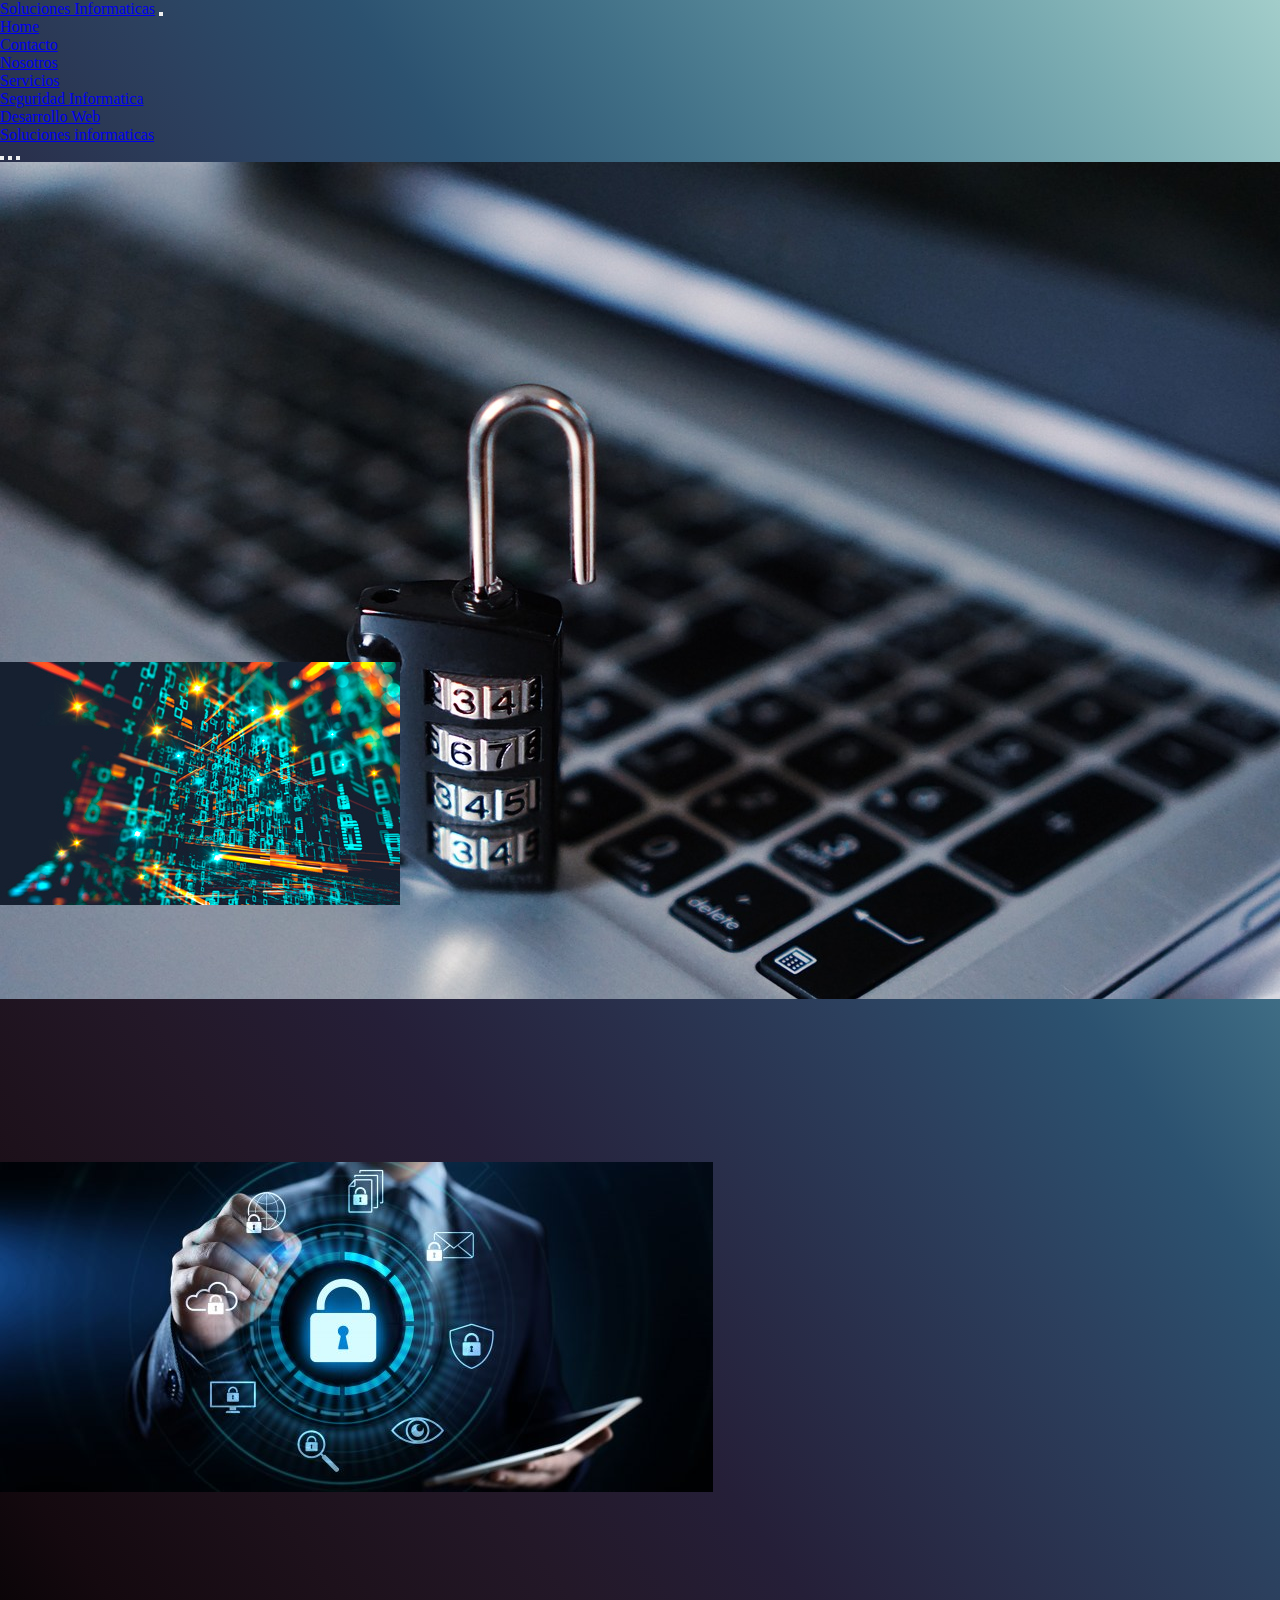
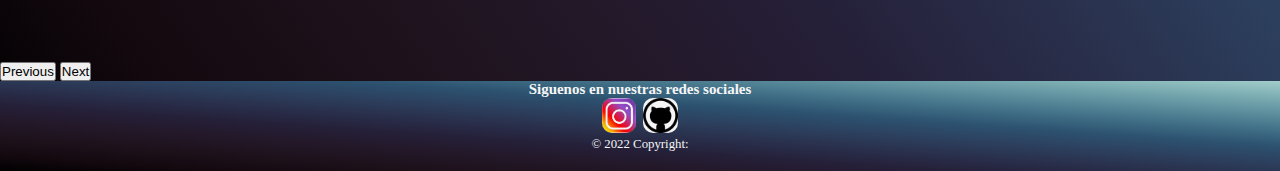
==== index.html @ 04faf3aa "commit" ====
<!DOCTYPE html>
<html lang="en">

<head>
  <meta charset="UTF-8">
  <meta http-equiv="X-UA-Compatible" content="IE=edge">
  <meta name="viewport" content="width=device-width, initial-scale=1.0">

  <link href="https://cdn.jsdelivr.net/npm/bootstrap@5.2.2/dist/css/bootstrap.min.css" rel="stylesheet"
    integrity="sha384-Zenh87qX5JnK2Jl0vWa8Ck2rdkQ2Bzep5IDxbcnCeuOxjzrPF/et3URy9Bv1WTRi" crossorigin="anonymous">
  <link rel="stylesheet" href="./assets/style.css">

  <title>Soluciones Informaticas</title>

</head>

<body>

  <header>
    <nav class="navbar navbar-dark bg-dark fixed-top">
      <div class="container-fluid">
        <a class="navbar-brand" href="#">Soluciones Informaticas</a>
        <button class="navbar-toggler" type="button" data-bs-toggle="collapse" data-bs-target="#navbarNavDropdown"
          aria-controls="navbarNavDropdown" aria-expanded="false" aria-label="Toggle navigation">
          <span class="navbar-toggler-icon"></span>
        </button>
        <div class="collapse navbar-collapse" id="navbarNavDropdown">
          <ul class="navbar-nav">
            <li class="nav-item">
              <a class="nav-link active" aria-current="page" href="#">Home</a>
            </li>
            <li class="nav-item">
              <a class="nav-link" href="./assets/contacto.html">Contacto</a>
            </li>
            <li class="nav-item">
              <a class="nav-link" href="#">Nosotros</a>
            </li>
            <li class="nav-item dropdown">
              <a class="nav-link dropdown-toggle" href="#" role="button" data-bs-toggle="dropdown"
                aria-expanded="false">
                Servicios
              </a>
              <ul class="dropdown-menu">
                <li><a class="dropdown-item" href="#">Seguridad Informatica</a></li>
                <li><a class="dropdown-item" href="#">Desarrollo Web</a></li>
                <li><a class="dropdown-item" href="#">Soluciones informaticas</a></li>
              </ul>
            </li>
          </ul>
        </div>
      </div>
    </nav>

  </header>

  <main>
    <div id="carouselExampleIndicators" class="carousel slide" data-bs-ride="true">
      <div class="carousel-indicators">
        <button type="button" data-bs-target="#carouselExampleIndicators" data-bs-slide-to="0" class="active"
          aria-current="true" aria-label="Slide 1"></button>
        <button type="button" data-bs-target="#carouselExampleIndicators" data-bs-slide-to="1"
          aria-label="Slide 2"></button>
        <button type="button" data-bs-target="#carouselExampleIndicators" data-bs-slide-to="2"
          aria-label="Slide 3"></button>
      </div>
      <div class="carousel-inner">
        <div class="carousel-item active">
          <img src="./Img/computer-1591018_1280.jpg" class="d-block w-100" alt="...">
        </div>
        <div class="carousel-item">
          <img src="./Img/SoporteTecnico.jpg" class="d-block w-100" alt="...">
        </div>
        <div class="carousel-item">
          <img src="./Img/SeguridadInformatica.jpeg" class="d-block w-100" alt="...">
        </div>
      </div>
      <button class="carousel-control-prev" type="button" data-bs-target="#carouselExampleIndicators"
        data-bs-slide="prev">
        <span class="carousel-control-prev-icon" aria-hidden="true"></span>
        <span class="visually-hidden">Previous</span>
      </button>
      <button class="carousel-control-next" type="button" data-bs-target="#carouselExampleIndicators"
        data-bs-slide="next">
        <span class="carousel-control-next-icon" aria-hidden="true"></span>
        <span class="visually-hidden">Next</span>
      </button>
    </div>

  </main>

  <footer class="piee">
    <h3>Siguenos en nuestras redes sociales</h3>
    <img src="../Img/insta.jpg" class="ima" alt="">
    <img src="../img/face.jpg" class="ima" alt="">
    <img src="../Img/git.png" class="ima" alt="">
    <p> © 2022 Copyright:</p>

  </footer>

  <script src="https://cdn.jsdelivr.net/npm/bootstrap@5.2.2/dist/js/bootstrap.bundle.min.js"
    integrity="sha384-OERcA2EqjJCMA+/3y+gxIOqMEjwtxJY7qPCqsdltbNJuaOe923+mo//f6V8Qbsw3"
    crossorigin="anonymous"></script>



</body>

</html>
---- assets/style.css ----
* {
    padding: 0;
    margin: 0;
}



body {
    background-image: linear-gradient(to right top, #000000, #14090f, #1d111b, #231828, #251f38, #292f4b, #2c405e, #2c5270, #417087, #5d8f9e, #7daeb3, #a2cdca);

}



.carousel-item {
    height: 500px;

}

fieldset {
    font-size: 16px;
    height: auto;
    width: 88%;
    flex-flow: wrap;
    display: inline;
}



.container {
    font-family: sans-serif;
    max-width: 1200px;
    height: 430px;
    display: flex;
    flex-wrap: wrap;

    margin: auto;


}



.container .card {
    width: 330px;
    height: 430px;
    border-radius: 8px;
    box-shadow: o 12px 10px (0, 0, 0, 0, 2);
    overflow: visible;
    margin: 20px;
    text-align: start;
    transition: all 0.75s;
    background-color: #252525;
    color: white;
    border: solid 5px whitesmoke;

}

.container .card:hover {
    transform: translateY(-20px);
    box-shadow: 0 12px 5px rgba(1, 2, 3, 5, 2);
    border-radius: 8px;
    border: solid 5px rgb(156, 225, 17);

}



footer {
    padding: 0;
    grid-area: piee;
    left: 0;
    right: 0;
    bottom: 0;
    width: 100%;
    color: whitesmoke;
    text-align: center;
    font-size: 0.8em;
    height: 90px;
    background-image: linear-gradient(to right top, #000000, #14090f, #1d111b, #231828, #251f38, #292f4b, #2c405e, #2c5270, #417087, #5d8f9e, #7daeb3, #a2cdca);
}

.ima {
    height: 35px;
    border-radius: 10px;
    margin-top: auto;
}


.padre {
    display: grid;
    grid-template-areas: "nav       nav    "
        "enlinea enlinea2"
        "piee      piee";
    grid-template-columns: 2, 1fr 1fr;
    grid-template-rows: 3, 1fr 3fr 1fr;
}



.enlinea {
    display: grid;
    grid-template-columns: 2, 1fr 1fr;
    grid-area: enlinea;
    width: 88%;
    padding: 5%;
    margin: 20px;

}

.enlinea2 {
    display: grid;
    grid-template-columns: 2, 1fr 1fr;
    grid-area: enlinea2;
    width: 88%;
    padding: 5%;
    margin: 20px;

}

@media screen and (max-width:720px) {

    .padre {
        grid-template-areas: "naveg       naveg    "
            "enlinea enlinea2"
            "piee      piee";
        grid-template-columns: 1fr 1fr;
        grid-template-rows: 1fr 1fr 1fr;
    }
}



@media screen and (max-width:700px) {
    .padre {
        grid-template-areas:

            "enlinea"
            "enlinea2"
            "piee";

        grid-template-columns: 1fr;
        grid-template-rows: 3fr 3fr;
    }

    .enlinea {
        display: grid;

        grid-area: enlinea;
        width: 40%;
        padding: 5%;
        margin: 20px;

    }

    .enlinea2 {
        display: grid;

        grid-area: enlinea2;
        width: 20px;
        padding: 5%;
        margin: 20px;

    }

    .ubi {
        width: 350px;
    }

    footer {
        display: grid;
        grid-area: piee;
    
        color: whitesmoke;
        text-align: center;
        font-size: 0.8em;
      
        background-image: linear-gradient(to right top, #000000, #14090f, #1d111b, #231828, #251f38, #292f4b, #2c405e, #2c5270, #417087, #5d8f9e, #7daeb3, #a2cdca);
    }
}
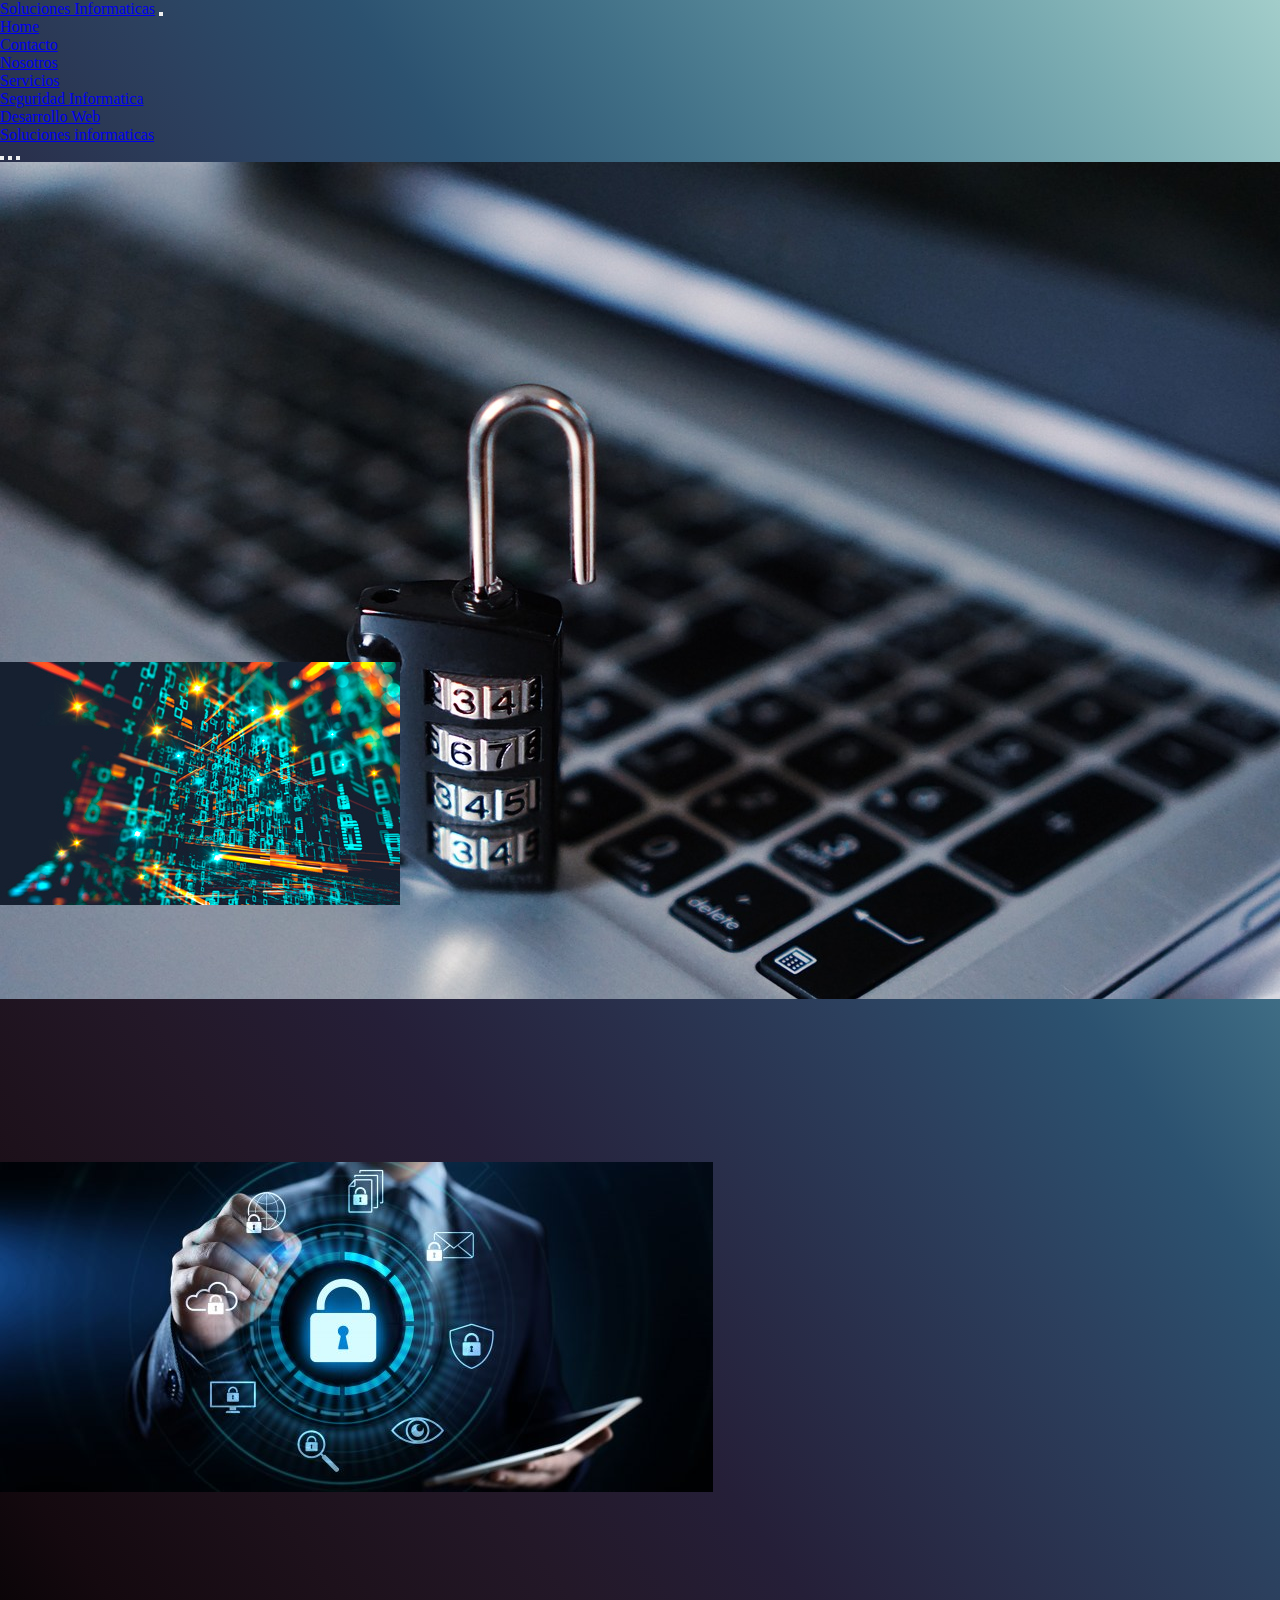
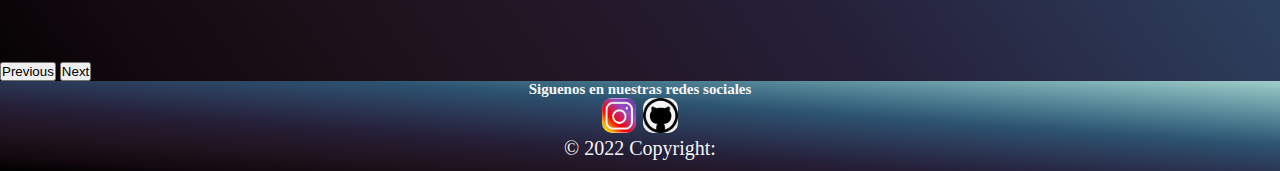
==== commit 32e459b5: "agregeNosotrosimg" ====
--- a/index.html
+++ b/index.html
@@ -33,7 +33,7 @@
               <a class="nav-link" href="./assets/contacto.html">Contacto</a>
             </li>
             <li class="nav-item">
-              <a class="nav-link" href="#">Nosotros</a>
+              <a class="nav-link" href="./assets/nosotros.html">Nosotros</a>
             </li>
             <li class="nav-item dropdown">
               <a class="nav-link dropdown-toggle" href="#" role="button" data-bs-toggle="dropdown"
@@ -41,7 +41,7 @@
                 Servicios
               </a>
               <ul class="dropdown-menu">
-                <li><a class="dropdown-item" href="#">Seguridad Informatica</a></li>
+                <li><a class="dropdown-item" href="./servicios.html">Seguridad Informatica</a></li>
                 <li><a class="dropdown-item" href="#">Desarrollo Web</a></li>
                 <li><a class="dropdown-item" href="#">Soluciones informaticas</a></li>
               </ul>
@@ -90,12 +90,14 @@
 
   <footer class="piee">
     <h3>Siguenos en nuestras redes sociales</h3>
-    <img src="../Img/insta.jpg" class="ima" alt="">
-    <img src="../img/face.jpg" class="ima" alt="">
-    <img src="../Img/git.png" class="ima" alt="">
-    <p> © 2022 Copyright:</p>
+    <div class="ima">
+        <img src="../Img/insta.jpg" class="ima" alt="">
+        <img src="../img/face.jpg" class="ima" alt="">
+        <img src="../Img/git.png" class="ima" alt="">
 
-  </footer>
+        <p> © 2022 Copyright:</p>
+    </div>
+</footer>
 
   <script src="https://cdn.jsdelivr.net/npm/bootstrap@5.2.2/dist/js/bootstrap.bundle.min.js"
     integrity="sha384-OERcA2EqjJCMA+/3y+gxIOqMEjwtxJY7qPCqsdltbNJuaOe923+mo//f6V8Qbsw3"
--- a/assets/style.css
+++ b/assets/style.css
@@ -10,7 +10,26 @@
 
 }
 
-
+p {
+    font-size: 20px;
+}
+
+.nosotros {
+    color: white;
+
+}
+
+h5{
+    color: white;
+    font-size: 30px;
+}
+
+.nosotrosImg {
+    height: 400px;
+    width: 100%;
+    padding:0;
+    margin: 20%;
+}
 
 .carousel-item {
     height: 500px;
@@ -105,6 +124,7 @@
     width: 88%;
     padding: 5%;
     margin: 20px;
+    
 
 }
 
@@ -143,6 +163,11 @@
         grid-template-rows: 3fr 3fr;
     }
 
+    .carousel-item {
+        height: 300x;
+        width: 100%;
+    }
+
     .enlinea {
         display: grid;
 
@@ -170,11 +195,12 @@
     footer {
         display: grid;
         grid-area: piee;
-    
+        justify-content: center;
+        align-items: center;
         color: whitesmoke;
         text-align: center;
         font-size: 0.8em;
-      
+
         background-image: linear-gradient(to right top, #000000, #14090f, #1d111b, #231828, #251f38, #292f4b, #2c405e, #2c5270, #417087, #5d8f9e, #7daeb3, #a2cdca);
     }
 }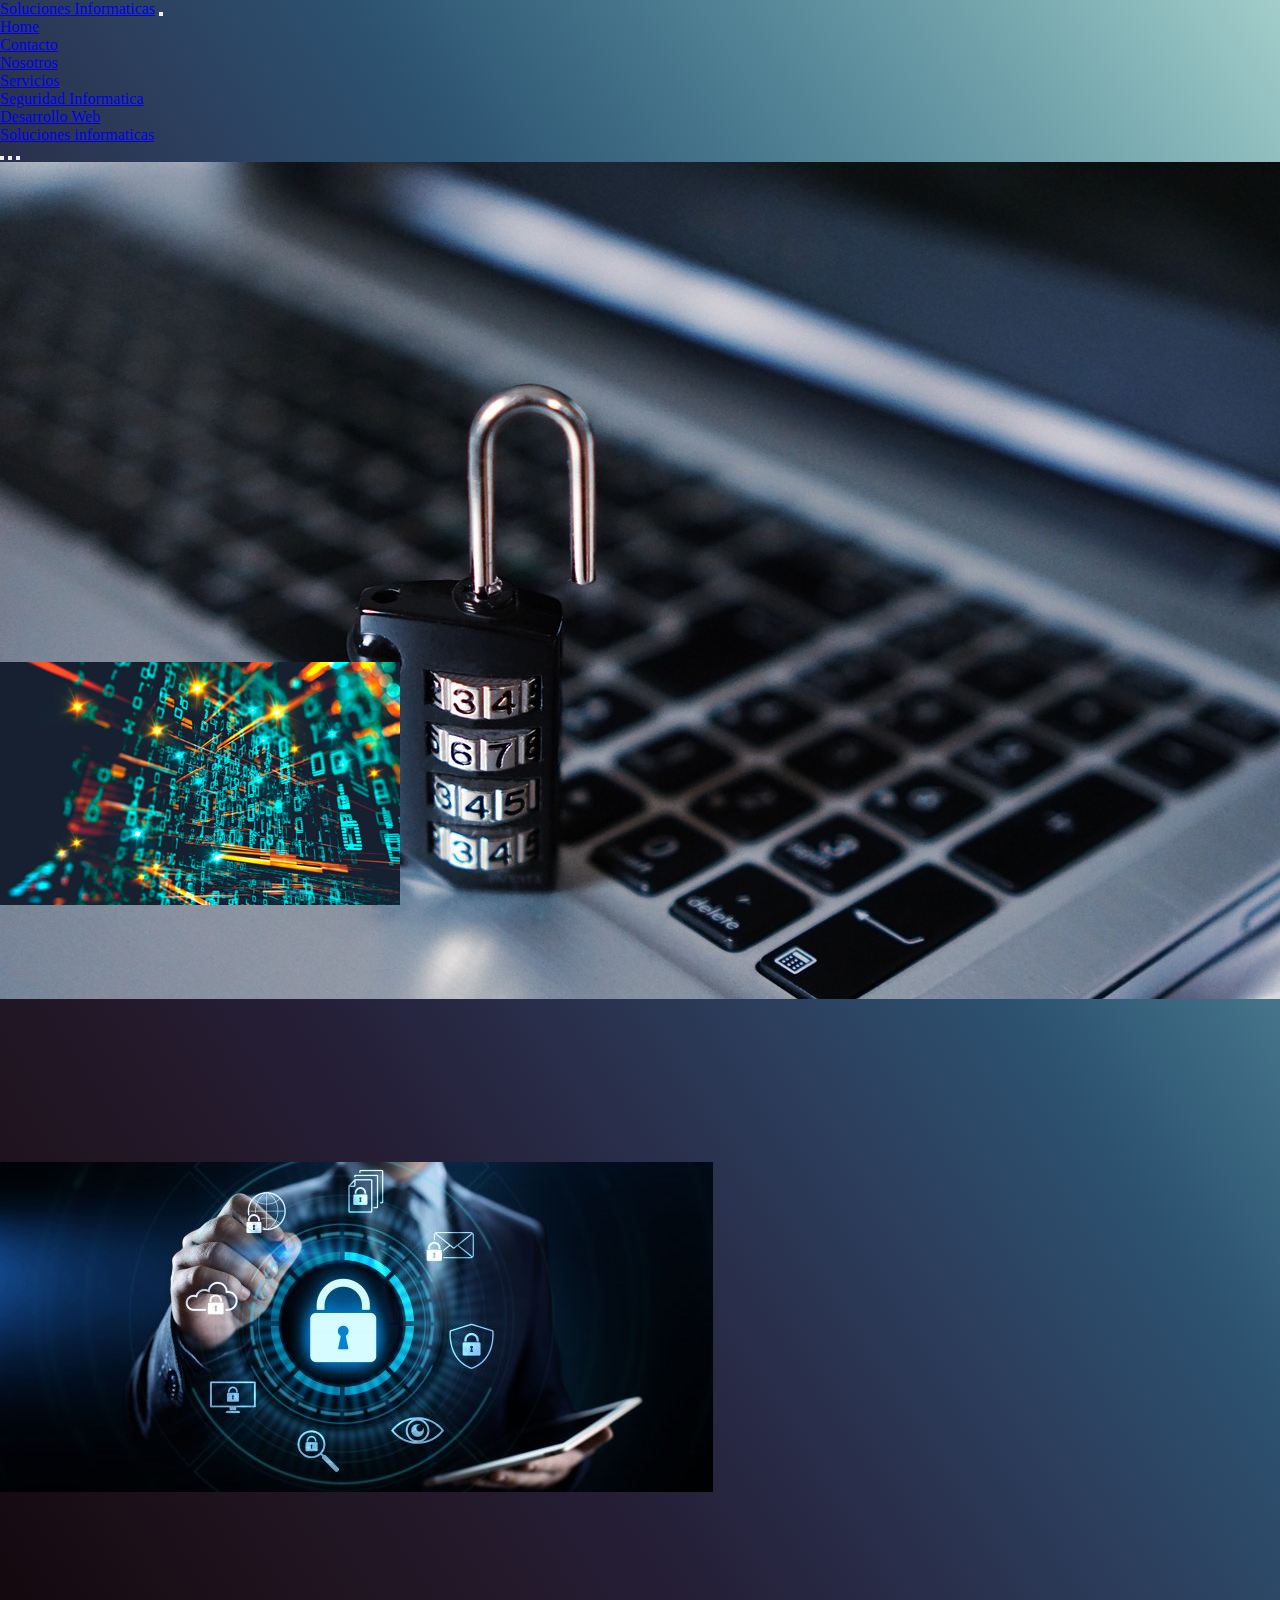
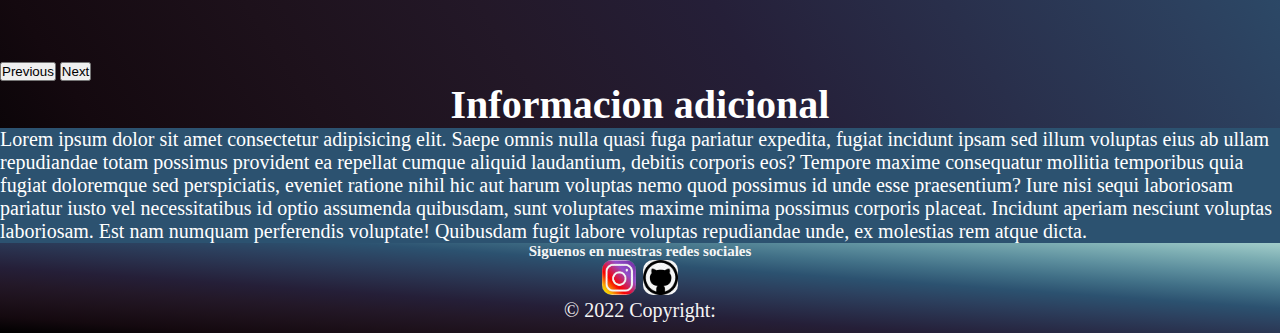
==== commit fbded572: "restructuracion" ====
--- a/index.html
+++ b/index.html
@@ -41,8 +41,8 @@
                 Servicios
               </a>
               <ul class="dropdown-menu">
-                <li><a class="dropdown-item" href="./servicios.html">Seguridad Informatica</a></li>
-                <li><a class="dropdown-item" href="#">Desarrollo Web</a></li>
+                <li><a class="dropdown-item" href="./assets/servicios.html">Seguridad Informatica</a></li>
+                <li><a class="dropdown-item" href="./assets/desarrolloweb.html">Desarrollo Web</a></li>
                 <li><a class="dropdown-item" href="#">Soluciones informaticas</a></li>
               </ul>
             </li>
@@ -86,18 +86,25 @@
       </button>
     </div>
 
+<h4>Informacion adicional</h4>
+    <p class="nosotros">Lorem ipsum dolor sit amet consectetur adipisicing elit. Saepe omnis nulla quasi fuga pariatur expedita, fugiat
+      incidunt ipsam sed illum voluptas eius ab ullam repudiandae totam possimus provident ea repellat cumque aliquid
+      laudantium, debitis corporis eos? Tempore maxime consequatur mollitia temporibus quia fugiat doloremque sed
+      perspiciatis, eveniet ratione nihil hic aut harum voluptas nemo quod possimus id unde esse praesentium? Iure nisi
+      sequi laboriosam pariatur iusto vel necessitatibus id optio assumenda quibusdam, sunt voluptates maxime minima
+      possimus corporis placeat. Incidunt aperiam nesciunt voluptas laboriosam. Est nam numquam perferendis voluptate!
+      Quibusdam fugit labore voluptas repudiandae unde, ex molestias rem atque dicta.</p>
   </main>
 
   <footer class="piee">
     <h3>Siguenos en nuestras redes sociales</h3>
     <div class="ima">
-        <img src="../Img/insta.jpg" class="ima" alt="">
-        <img src="../img/face.jpg" class="ima" alt="">
-        <img src="../Img/git.png" class="ima" alt="">
-
-        <p> © 2022 Copyright:</p>
+      <img src="../Img/insta.jpg" class="ima" alt="">
+      <img src="../img/face.jpg" class="ima" alt="">
+      <img src="../Img/git.png" class="ima" alt="">
+      <p> © 2022 Copyright:</p>
     </div>
-</footer>
+  </footer>
 
   <script src="https://cdn.jsdelivr.net/npm/bootstrap@5.2.2/dist/js/bootstrap.bundle.min.js"
     integrity="sha384-OERcA2EqjJCMA+/3y+gxIOqMEjwtxJY7qPCqsdltbNJuaOe923+mo//f6V8Qbsw3"
--- a/assets/style.css
+++ b/assets/style.css
@@ -12,14 +12,22 @@
 
 p {
     font-size: 20px;
+
 }
 
 .nosotros {
-    color: white;
-
-}
-
-h5{
+    background-color: #2c5270;
+    color: white;
+    opacity: 20px;
+}
+
+h4 {
+    color: white;
+    font-size: 40px;
+    text-align: center;
+}
+
+h5 {
     color: white;
     font-size: 30px;
 }
@@ -27,13 +35,12 @@
 .nosotrosImg {
     height: 400px;
     width: 100%;
-    padding:0;
+    padding: 0;
     margin: 20%;
 }
 
 .carousel-item {
     height: 500px;
-
 }
 
 fieldset {
@@ -52,10 +59,7 @@
     height: 430px;
     display: flex;
     flex-wrap: wrap;
-
     margin: auto;
-
-
 }
 
 
@@ -80,10 +84,47 @@
     box-shadow: 0 12px 5px rgba(1, 2, 3, 5, 2);
     border-radius: 8px;
     border: solid 5px rgb(156, 225, 17);
-
-}
-
-
+}
+
+
+.ima {
+    height: 35px;
+    border-radius: 10px;
+    margin-top: auto;
+}
+
+
+.padre {
+    display: grid;
+    grid-template-areas: "nav       nav    "
+        "enlinea enlinea2"
+        "piee      piee";
+    grid-template-columns: 2, 1fr 1fr;
+    grid-template-rows: 3, 1fr 3fr 1fr;
+}
+
+
+
+.enlinea {
+    display: grid;
+    grid-template-columns: 2, 1fr 1fr;
+    grid-area: enlinea;
+    width: 88%;
+    padding: 5%;
+    margin: 20px;
+
+
+}
+
+.enlinea2 {
+    display: grid;
+    grid-template-columns: 2, 1fr 1fr;
+    grid-area: enlinea2;
+    width: 88%;
+    padding: 5%;
+    margin: 20px;
+
+}
 
 footer {
     padding: 0;
@@ -99,45 +140,6 @@
     background-image: linear-gradient(to right top, #000000, #14090f, #1d111b, #231828, #251f38, #292f4b, #2c405e, #2c5270, #417087, #5d8f9e, #7daeb3, #a2cdca);
 }
 
-.ima {
-    height: 35px;
-    border-radius: 10px;
-    margin-top: auto;
-}
-
-
-.padre {
-    display: grid;
-    grid-template-areas: "nav       nav    "
-        "enlinea enlinea2"
-        "piee      piee";
-    grid-template-columns: 2, 1fr 1fr;
-    grid-template-rows: 3, 1fr 3fr 1fr;
-}
-
-
-
-.enlinea {
-    display: grid;
-    grid-template-columns: 2, 1fr 1fr;
-    grid-area: enlinea;
-    width: 88%;
-    padding: 5%;
-    margin: 20px;
-    
-
-}
-
-.enlinea2 {
-    display: grid;
-    grid-template-columns: 2, 1fr 1fr;
-    grid-area: enlinea2;
-    width: 88%;
-    padding: 5%;
-    margin: 20px;
-
-}
-
 @media screen and (max-width:720px) {
 
     .padre {
@@ -154,13 +156,11 @@
 @media screen and (max-width:700px) {
     .padre {
         grid-template-areas:
-
             "enlinea"
             "enlinea2"
             "piee";
-
         grid-template-columns: 1fr;
-        grid-template-rows: 3fr 3fr;
+        grid-template-rows: 3fr 2fr 1fr;
     }
 
     .carousel-item {
@@ -170,7 +170,6 @@
 
     .enlinea {
         display: grid;
-
         grid-area: enlinea;
         width: 40%;
         padding: 5%;
@@ -180,13 +179,13 @@
 
     .enlinea2 {
         display: grid;
-
         grid-area: enlinea2;
         width: 20px;
         padding: 5%;
         margin: 20px;
 
     }
+
 
     .ubi {
         width: 350px;
